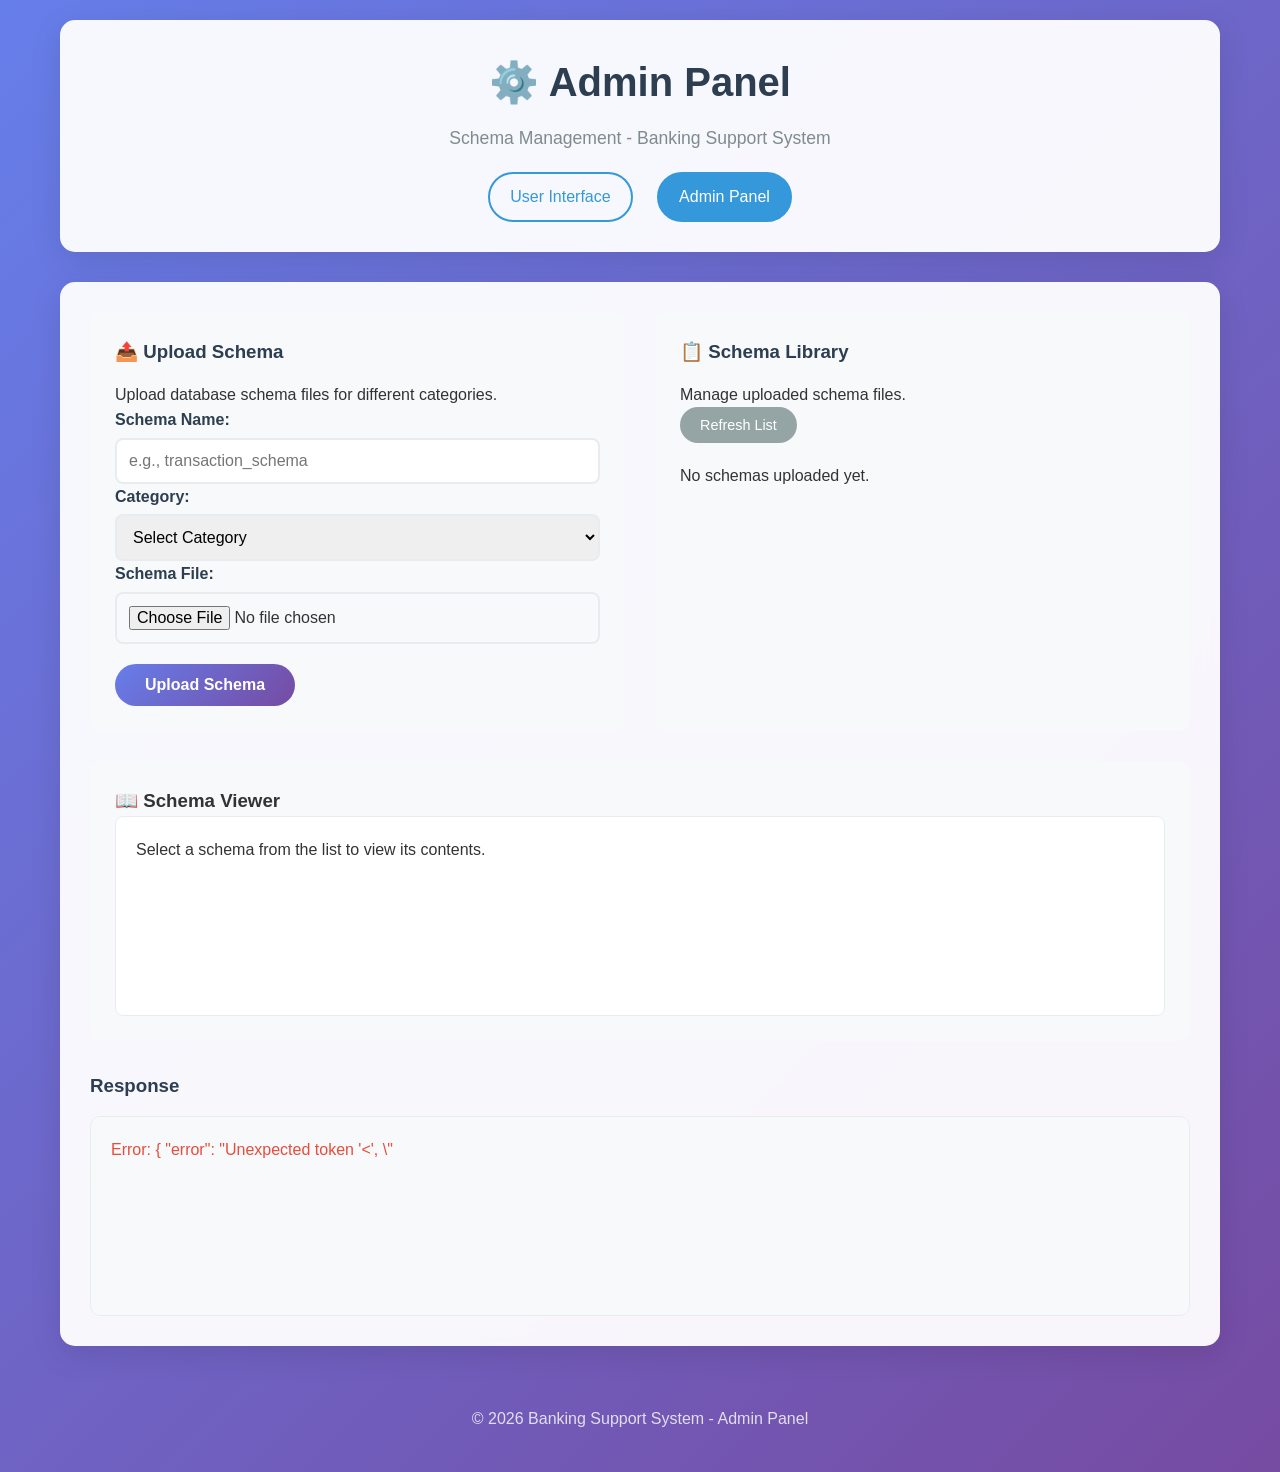
==== static/admin.html @ 8a440b8d "Add comprehensive web UI and admin panel - Add user-friendly web interface with tabbed API selection" ====
<!DOCTYPE html>
<html lang="en">
<head>
    <meta charset="UTF-8">
    <meta name="viewport" content="width=device-width, initial-scale=1.0">
    <title>AI Support Agent - Admin Panel</title>
    <link rel="stylesheet" href="/static/css/styles.css">
</head>
<body>
    <div class="container">
        <header>
            <h1>⚙️ Admin Panel</h1>
            <p>Schema Management - Banking Support System</p>
            <nav>
                <a href="/" class="nav-link">User Interface</a>
                <a href="/admin" class="nav-link active">Admin Panel</a>
            </nav>
        </header>

        <main>
            <div class="admin-grid">
                <!-- Upload Schema Section -->
                <div class="admin-section">
                    <h3>📤 Upload Schema</h3>
                    <p>Upload database schema files for different categories.</p>

                    <form id="upload-form" enctype="multipart/form-data">
                        <div class="input-group">
                            <label for="schema-name">Schema Name:</label>
                            <input type="text" id="schema-name" placeholder="e.g., transaction_schema" required>

                            <label for="schema-category">Category:</label>
                            <select id="schema-category" required>
                                <option value="">Select Category</option>
                                <option value="Transaction_Log">Transaction_Log</option>
                                <option value="Tickets">Tickets</option>
                                <option value="Customer_Data">Customer_Data</option>
                                <option value="Account_Data">Account_Data</option>
                                <option value="Other">Other</option>
                            </select>

                            <label for="schema-file">Schema File:</label>
                            <input type="file" id="schema-file" accept=".json,.txt" required>
                        </div>

                        <button type="submit" class="btn-primary">Upload Schema</button>
                    </form>
                </div>

                <!-- Schema List Section -->
                <div class="admin-section">
                    <h3>📋 Schema Library</h3>
                    <p>Manage uploaded schema files.</p>

                    <button onclick="loadSchemas()" class="btn-secondary">Refresh List</button>

                    <div id="schema-list" class="schema-list">
                        <p>Loading schemas...</p>
                    </div>
                </div>
            </div>

            <!-- Schema Viewer -->
            <div class="schema-viewer">
                <h3>📖 Schema Viewer</h3>
                <div id="schema-content" class="schema-content">
                    <p>Select a schema from the list to view its contents.</p>
                </div>
            </div>

            <!-- Response Section -->
            <div class="response-section">
                <h3>Response</h3>
                <div id="admin-loading" class="loading hidden">
                    <div class="spinner"></div>
                    <p>Processing...</p>
                </div>
                <div id="admin-response" class="response-container">
                    <pre>Admin operations will show results here.</pre>
                </div>
            </div>
        </main>

        <footer>
            <p>&copy; 2026 Banking Support System - Admin Panel</p>
        </footer>
    </div>

    <script src="/static/js/admin.js"></script>
</body>
</html>
---- static/css/styles.css ----
/* AI Support Agent - Banking Support System Styles */

* {
    margin: 0;
    padding: 0;
    box-sizing: border-box;
}

body {
    font-family: 'Segoe UI', Tahoma, Geneva, Verdana, sans-serif;
    line-height: 1.6;
    color: #333;
    background: linear-gradient(135deg, #667eea 0%, #764ba2 100%);
    min-height: 100vh;
}

.container {
    max-width: 1200px;
    margin: 0 auto;
    padding: 20px;
}

/* Header */
header {
    background: rgba(255, 255, 255, 0.95);
    backdrop-filter: blur(10px);
    border-radius: 15px;
    padding: 30px;
    margin-bottom: 30px;
    box-shadow: 0 8px 32px rgba(0, 0, 0, 0.1);
    text-align: center;
}

header h1 {
    color: #2c3e50;
    margin-bottom: 10px;
    font-size: 2.5em;
}

header p {
    color: #7f8c8d;
    font-size: 1.1em;
}

nav {
    margin-top: 20px;
}

.nav-link {
    display: inline-block;
    padding: 10px 20px;
    margin: 0 10px;
    text-decoration: none;
    color: #3498db;
    border: 2px solid #3498db;
    border-radius: 25px;
    transition: all 0.3s ease;
}

.nav-link:hover, .nav-link.active {
    background: #3498db;
    color: white;
}

/* Main Content */
main {
    background: rgba(255, 255, 255, 0.95);
    backdrop-filter: blur(10px);
    border-radius: 15px;
    padding: 30px;
    box-shadow: 0 8px 32px rgba(0, 0, 0, 0.1);
}

/* API Selector */
.api-selector {
    margin-bottom: 30px;
}

.api-selector h2 {
    color: #2c3e50;
    margin-bottom: 20px;
    text-align: center;
}

.tab-buttons {
    display: flex;
    justify-content: center;
    gap: 10px;
    margin-bottom: 20px;
}

.tab-btn {
    padding: 12px 24px;
    border: none;
    background: #ecf0f1;
    color: #2c3e50;
    border-radius: 25px;
    cursor: pointer;
    transition: all 0.3s ease;
    font-size: 1em;
}

.tab-btn:hover, .tab-btn.active {
    background: #3498db;
    color: white;
    transform: translateY(-2px);
}

/* Tab Content */
.tab-content {
    display: none;
}

.tab-content.active {
    display: block;
}

.api-section {
    background: #f8f9fa;
    border-radius: 10px;
    padding: 25px;
    margin-bottom: 20px;
}

.api-section h3 {
    color: #2c3e50;
    margin-bottom: 10px;
}

.api-section p {
    color: #7f8c8d;
    margin-bottom: 20px;
}

/* Input Groups */
.input-group {
    margin-bottom: 20px;
}

.input-group label {
    display: block;
    margin-bottom: 5px;
    font-weight: 600;
    color: #2c3e50;
}

.input-group input,
.input-group select,
.input-group textarea {
    width: 100%;
    padding: 12px;
    border: 2px solid #e9ecef;
    border-radius: 8px;
    font-size: 1em;
    transition: border-color 0.3s ease;
}

.input-group input:focus,
.input-group select:focus,
.input-group textarea:focus {
    outline: none;
    border-color: #3498db;
}

/* Buttons */
.btn-primary {
    background: linear-gradient(135deg, #667eea 0%, #764ba2 100%);
    color: white;
    border: none;
    padding: 12px 30px;
    border-radius: 25px;
    cursor: pointer;
    font-size: 1em;
    font-weight: 600;
    transition: all 0.3s ease;
}

.btn-primary:hover {
    transform: translateY(-2px);
    box-shadow: 0 4px 15px rgba(0, 0, 0, 0.2);
}

.btn-secondary {
    background: #95a5a6;
    color: white;
    border: none;
    padding: 10px 20px;
    border-radius: 20px;
    cursor: pointer;
    font-size: 0.9em;
    transition: all 0.3s ease;
}

.btn-secondary:hover {
    background: #7f8c8d;
}

/* Response Section */
.response-section {
    margin-top: 30px;
}

.response-section h3 {
    color: #2c3e50;
    margin-bottom: 15px;
}

.response-container {
    background: #f8f9fa;
    border: 1px solid #e9ecef;
    border-radius: 10px;
    padding: 20px;
    min-height: 200px;
}

.response-container pre {
    white-space: pre-wrap;
    word-wrap: break-word;
    font-family: 'Courier New', monospace;
    font-size: 0.9em;
    color: #2c3e50;
}

/* Loading Spinner */
.loading {
    text-align: center;
    padding: 40px;
}

.spinner {
    border: 4px solid #f3f3f3;
    border-top: 4px solid #3498db;
    border-radius: 50%;
    width: 40px;
    height: 40px;
    animation: spin 1s linear infinite;
    margin: 0 auto 20px;
}

@keyframes spin {
    0% { transform: rotate(0deg); }
    100% { transform: rotate(360deg); }
}

.hidden {
    display: none !important;
}

/* Admin Panel Styles */
.admin-grid {
    display: grid;
    grid-template-columns: 1fr 1fr;
    gap: 30px;
    margin-bottom: 30px;
}

.admin-section {
    background: #f8f9fa;
    border-radius: 10px;
    padding: 25px;
}

.admin-section h3 {
    color: #2c3e50;
    margin-bottom: 15px;
}

.schema-list {
    margin-top: 20px;
    max-height: 300px;
    overflow-y: auto;
}

.schema-item {
    background: white;
    border: 1px solid #e9ecef;
    border-radius: 8px;
    padding: 15px;
    margin-bottom: 10px;
    display: flex;
    justify-content: space-between;
    align-items: center;
}

.schema-item h4 {
    margin: 0;
    color: #2c3e50;
}

.schema-item p {
    margin: 5px 0 0 0;
    color: #7f8c8d;
    font-size: 0.9em;
}

.schema-actions {
    display: flex;
    gap: 10px;
}

.btn-small {
    padding: 5px 10px;
    font-size: 0.8em;
    border-radius: 15px;
}

.schema-viewer {
    background: #f8f9fa;
    border-radius: 10px;
    padding: 25px;
    margin-bottom: 30px;
}

.schema-content {
    background: white;
    border: 1px solid #e9ecef;
    border-radius: 8px;
    padding: 20px;
    min-height: 200px;
}

.schema-content pre {
    white-space: pre-wrap;
    word-wrap: break-word;
    font-family: 'Courier New', monospace;
    font-size: 0.9em;
    color: #2c3e50;
}

/* Footer */
footer {
    text-align: center;
    margin-top: 40px;
    padding: 20px;
    color: rgba(255, 255, 255, 0.8);
}

/* Responsive Design */
@media (max-width: 768px) {
    .container {
        padding: 10px;
    }

    header {
        padding: 20px;
    }

    header h1 {
        font-size: 2em;
    }

    .tab-buttons {
        flex-direction: column;
        align-items: center;
    }

    .admin-grid {
        grid-template-columns: 1fr;
    }

    .schema-item {
        flex-direction: column;
        align-items: flex-start;
        gap: 10px;
    }
}
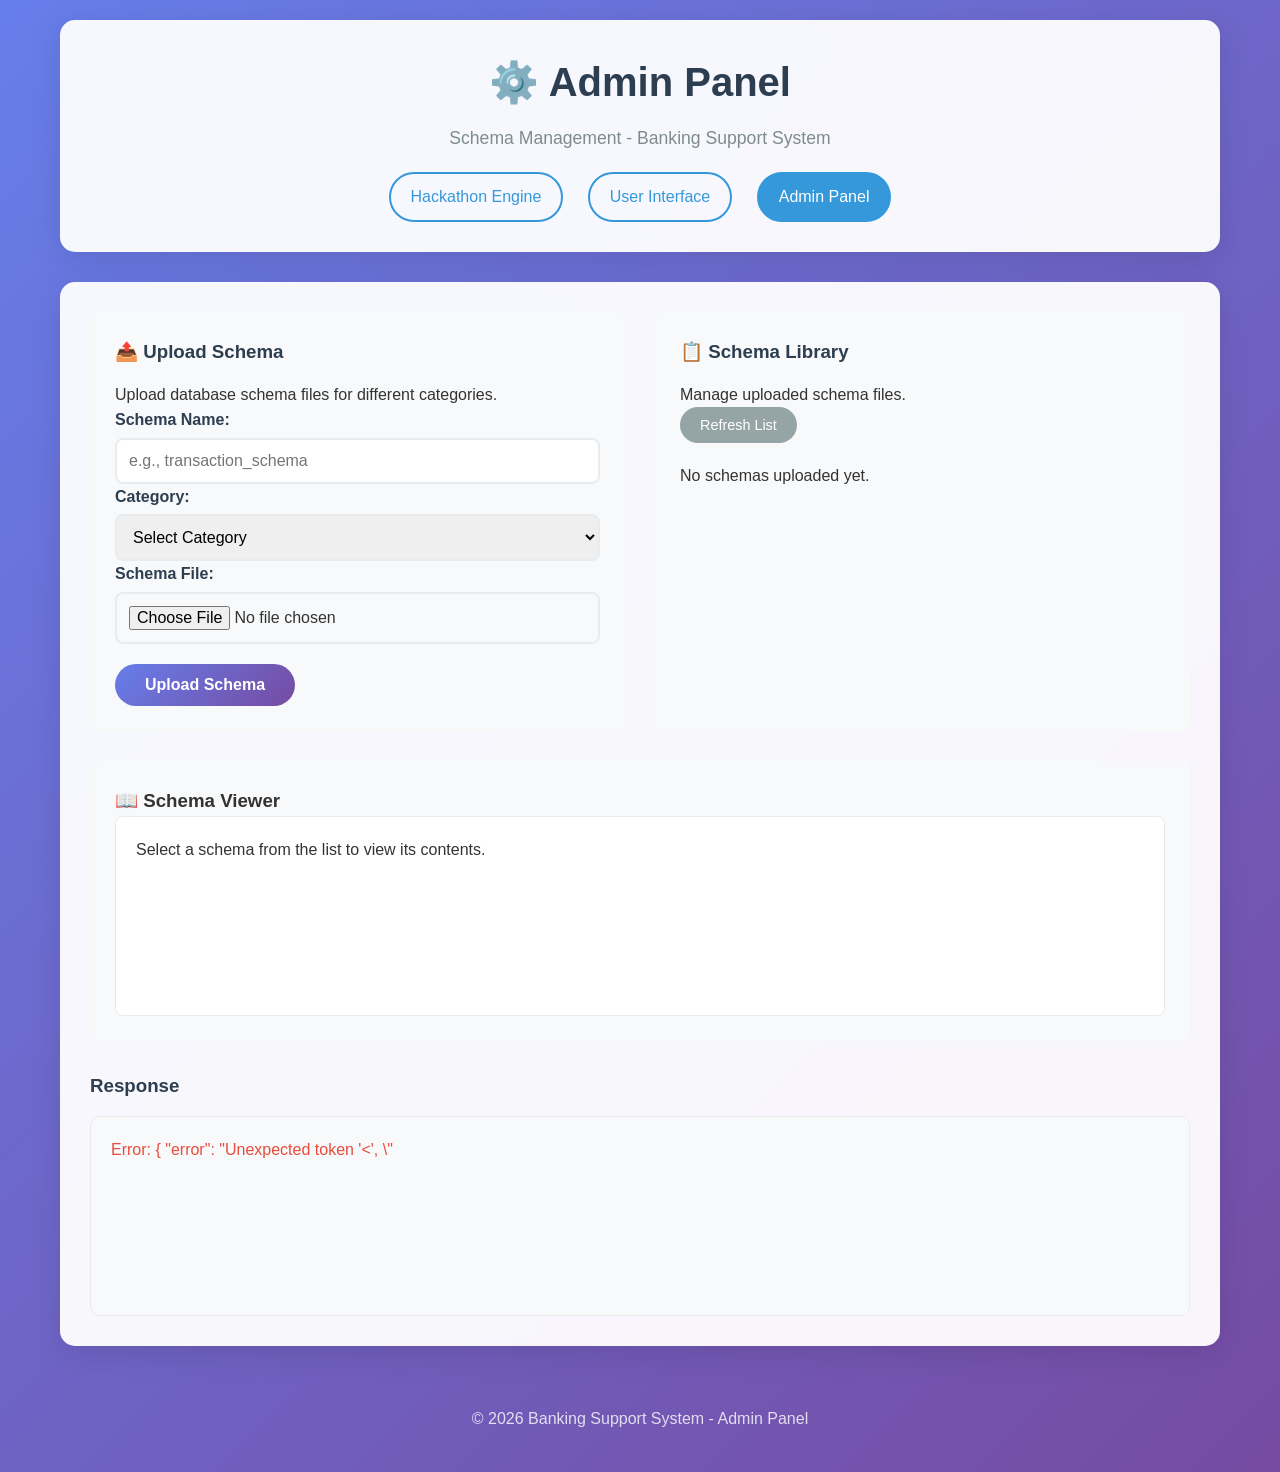
==== commit 59acc31f: "Add AI operations dashboard and analytics" ====
--- a/static/admin.html
+++ b/static/admin.html
@@ -4,7 +4,7 @@
     <meta charset="UTF-8">
     <meta name="viewport" content="width=device-width, initial-scale=1.0">
     <title>AI Support Agent - Admin Panel</title>
-    <link rel="stylesheet" href="/static/css/styles.css">
+    <link rel="stylesheet" href="/static/css/styles.css?v=20260421">
 </head>
 <body>
     <div class="container">
@@ -12,7 +12,8 @@
             <h1>⚙️ Admin Panel</h1>
             <p>Schema Management - Banking Support System</p>
             <nav>
-                <a href="/" class="nav-link">User Interface</a>
+                <a href="/" class="nav-link">Hackathon Engine</a>
+                <a href="/support-agent" class="nav-link">User Interface</a>
                 <a href="/admin" class="nav-link active">Admin Panel</a>
             </nav>
         </header>
@@ -86,6 +87,6 @@
         </footer>
     </div>
 
-    <script src="/static/js/admin.js"></script>
+    <script src="/static/js/admin.js?v=20260421"></script>
 </body>
 </html>
--- a/static/css/styles.css
+++ b/static/css/styles.css
@@ -221,6 +221,186 @@
     color: #2c3e50;
 }
 
+.section-header-row {
+    display: flex;
+    justify-content: space-between;
+    align-items: flex-start;
+    gap: 20px;
+    margin-bottom: 20px;
+}
+
+.action-row {
+    display: flex;
+    gap: 10px;
+    align-items: center;
+    flex-wrap: wrap;
+}
+
+.spaced-row {
+    margin-top: 10px;
+}
+
+.metric-grid {
+    display: grid;
+    grid-template-columns: repeat(auto-fit, minmax(180px, 1fr));
+    gap: 15px;
+    margin-bottom: 25px;
+}
+
+.metric-card {
+    background: linear-gradient(135deg, #f7fbff 0%, #eef4ff 100%);
+    border: 1px solid #d9e6f7;
+    border-radius: 12px;
+    padding: 18px;
+    display: flex;
+    flex-direction: column;
+    gap: 6px;
+}
+
+.metric-label {
+    color: #6c7a89;
+    font-size: 0.9em;
+}
+
+.metric-value {
+    color: #2c3e50;
+    font-size: 1.5em;
+}
+
+.metric-subtext {
+    color: #7f8c8d;
+    font-size: 0.85em;
+}
+
+.dashboard-grid {
+    display: grid;
+    gap: 20px;
+    margin-bottom: 20px;
+}
+
+.two-column {
+    grid-template-columns: repeat(2, minmax(0, 1fr));
+}
+
+.panel-card {
+    background: #ffffff;
+    border: 1px solid #e5ebf1;
+    border-radius: 12px;
+    padding: 20px;
+}
+
+.panel-card h4 {
+    color: #2c3e50;
+    margin-bottom: 15px;
+}
+
+.chart-card {
+    min-height: 340px;
+}
+
+.chart-card canvas {
+    width: 100% !important;
+    height: 260px !important;
+}
+
+.highlight-card {
+    border-radius: 12px;
+    padding: 18px;
+    background: linear-gradient(135deg, #eaf7f0 0%, #d9efe4 100%);
+    display: flex;
+    flex-direction: column;
+    gap: 8px;
+    color: #1f4d3a;
+}
+
+.highlight-card.muted,
+.field-list.muted {
+    background: #f8f9fa;
+    color: #7f8c8d;
+}
+
+.table-wrapper {
+    overflow-x: auto;
+}
+
+.compact-table {
+    max-height: 320px;
+    overflow: auto;
+}
+
+.data-table {
+    width: 100%;
+    border-collapse: collapse;
+    font-size: 0.92em;
+}
+
+.data-table th,
+.data-table td {
+    border-bottom: 1px solid #edf1f5;
+    padding: 10px 12px;
+    text-align: left;
+    vertical-align: top;
+}
+
+.data-table th {
+    color: #2c3e50;
+    background: #f7f9fb;
+}
+
+.muted-cell {
+    color: #95a5a6;
+}
+
+.preview-box {
+    background: #f7f9fb;
+    border-radius: 10px;
+    min-height: 260px;
+    max-height: 360px;
+    overflow: auto;
+    padding: 15px;
+    white-space: pre-wrap;
+    word-break: break-word;
+}
+
+.field-chip-row {
+    display: flex;
+    flex-wrap: wrap;
+    gap: 10px;
+    margin-bottom: 12px;
+}
+
+.field-chip {
+    padding: 8px 12px;
+    border-radius: 999px;
+    font-size: 0.85em;
+    font-weight: 600;
+}
+
+.field-chip.present {
+    background: #e6f7ec;
+    color: #1f7a4d;
+}
+
+.field-chip.missing {
+    background: #fff0f0;
+    color: #c0392b;
+}
+
+.detected-pattern {
+    margin-bottom: 10px;
+    color: #566573;
+}
+
+.toggle-chip {
+    display: inline-flex;
+    align-items: center;
+    gap: 8px;
+    padding: 10px 14px;
+    background: #ecf0f1;
+    border-radius: 999px;
+    color: #2c3e50;
+}
+
 /* Loading Spinner */
 .loading {
     text-align: center;
@@ -354,10 +534,316 @@
         align-items: center;
     }
 
+    .section-header-row,
+    .two-column {
+        grid-template-columns: 1fr;
+        display: grid;
+    }
+
+    .section-header-row {
+        display: flex;
+        flex-direction: column;
+    }
+
     .admin-grid {
         grid-template-columns: 1fr;
     }
-
+}
+
+
+.engine-body {
+    background:
+        radial-gradient(circle at top left, rgba(243, 191, 89, 0.35), transparent 28%),
+        radial-gradient(circle at top right, rgba(39, 92, 122, 0.28), transparent 30%),
+        linear-gradient(145deg, #f6efe3 0%, #dfe8e8 52%, #f4f0e8 100%);
+    color: #1f2a33;
+}
+
+.engine-header {
+    display: flex;
+    justify-content: space-between;
+    align-items: flex-start;
+    gap: 24px;
+    background: rgba(255, 252, 247, 0.92);
+    border: 1px solid rgba(71, 89, 74, 0.12);
+}
+
+.eyebrow {
+    text-transform: uppercase;
+    letter-spacing: 0.2em;
+    font-size: 0.8rem;
+    color: #7a5c2e;
+    margin-bottom: 8px;
+}
+
+.hero-copy {
+    max-width: 720px;
+}
+
+.engine-main {
+    display: flex;
+    flex-direction: column;
+    gap: 24px;
+}
+
+.engine-grid,
+.engine-results {
+    display: grid;
+    grid-template-columns: 1.15fr 0.85fr;
+    gap: 24px;
+}
+
+.engine-panel {
+    background: rgba(255, 251, 245, 0.92);
+    border: 1px solid rgba(71, 89, 74, 0.12);
+    border-radius: 18px;
+    padding: 24px;
+    box-shadow: 0 10px 32px rgba(40, 53, 62, 0.08);
+}
+
+.engine-divider {
+    height: 1px;
+    background: linear-gradient(90deg, transparent, rgba(71, 89, 74, 0.22), transparent);
+    margin: 24px 0;
+}
+
+.selection-card,
+.muted-card {
+    display: flex;
+    flex-direction: column;
+    gap: 6px;
+    padding: 16px;
+    border-radius: 14px;
+    background: #f6efe4;
+    border: 1px dashed rgba(71, 89, 74, 0.2);
+    margin-bottom: 16px;
+}
+
+.muted-card {
+    color: #6c757d;
+}
+
+.mode-grid {
+    display: grid;
+    grid-template-columns: repeat(3, 1fr);
+    gap: 12px;
+    margin-bottom: 16px;
+}
+
+.mode-btn {
+    border: 1px solid rgba(71, 89, 74, 0.18);
+    border-radius: 14px;
+    background: #fffdf8;
+    padding: 14px;
+    font-size: 0.95rem;
+    cursor: pointer;
+    transition: transform 0.2s ease, border-color 0.2s ease, background 0.2s ease;
+}
+
+.mode-btn:hover,
+.mode-btn.active {
+    transform: translateY(-1px);
+    border-color: #2f6a73;
+    background: #e8f1ef;
+}
+
+.panel-header-row {
+    display: flex;
+    justify-content: space-between;
+    align-items: center;
+    gap: 12px;
+    margin-bottom: 16px;
+}
+
+.action-cluster {
+    display: flex;
+    flex-wrap: wrap;
+    justify-content: flex-end;
+    gap: 10px;
+    align-items: center;
+}
+
+.status-badge,
+.recommendation-pill,
+.score-chip {
+    display: inline-flex;
+    align-items: center;
+    justify-content: center;
+    border-radius: 999px;
+    padding: 6px 12px;
+    font-size: 0.8rem;
+    font-weight: 700;
+}
+
+.status-badge.idle {
+    background: #ece8df;
+    color: #5f6368;
+}
+
+.status-badge.working {
+    background: #fff2c7;
+    color: #7a5c2e;
+}
+
+.status-badge.success,
+.recommendation-pill {
+    background: #dbeee6;
+    color: #205444;
+}
+
+.status-badge.warning {
+    background: #ffe2c1;
+    color: #8a4b08;
+}
+
+.status-badge.error {
+    background: #f8d7da;
+    color: #842029;
+}
+
+.live-log {
+    display: flex;
+    flex-direction: column-reverse;
+    gap: 10px;
+    max-height: 420px;
+    overflow-y: auto;
+    padding-right: 4px;
+}
+
+.log-item {
+    padding: 12px 14px;
+    border-radius: 12px;
+    background: #f9f5ee;
+    border: 1px solid rgba(71, 89, 74, 0.12);
+}
+
+.ideas-grid {
+    display: grid;
+    grid-template-columns: repeat(auto-fit, minmax(240px, 1fr));
+    gap: 16px;
+}
+
+.idea-card,
+.phase-card,
+.demo-card,
+.slide-card {
+    position: relative;
+    background: #fffdf8;
+    border-radius: 16px;
+    border: 1px solid rgba(71, 89, 74, 0.12);
+    padding: 18px;
+}
+
+.idea-card {
+    min-height: 280px;
+}
+
+.idea-rank {
+    position: absolute;
+    top: 14px;
+    right: 14px;
+    font-size: 0.8rem;
+    font-weight: 700;
+    color: #7a5c2e;
+}
+
+.idea-card-header {
+    display: flex;
+    flex-direction: column;
+    gap: 8px;
+    margin-bottom: 12px;
+}
+
+.idea-summary {
+    margin-bottom: 12px;
+    color: #4a5a63;
+}
+
+.idea-metrics {
+    display: flex;
+    flex-direction: column;
+    gap: 6px;
+    margin-bottom: 12px;
+    font-size: 0.92rem;
+}
+
+.idea-fit-row {
+    margin-bottom: 14px;
+    font-size: 0.92rem;
+    color: #4a5a63;
+}
+
+.score-chip {
+    background: #e8f1ef;
+    color: #205444;
+    width: fit-content;
+}
+
+.recommended-card {
+    border-color: rgba(32, 84, 68, 0.35);
+    box-shadow: 0 14px 28px rgba(32, 84, 68, 0.12);
+}
+
+.selected-card {
+    outline: 2px solid #2f6a73;
+}
+
+.roadmap-output {
+    display: flex;
+    flex-direction: column;
+    gap: 18px;
+}
+
+.roadmap-output section {
+    background: #fffdf8;
+    border: 1px solid rgba(71, 89, 74, 0.12);
+    border-radius: 16px;
+    padding: 18px;
+}
+
+.roadmap-output ul {
+    padding-left: 18px;
+}
+
+.phase-list,
+.slide-list {
+    display: grid;
+    gap: 14px;
+    margin-top: 12px;
+}
+
+.empty-state {
+    min-height: 150px;
+    display: flex;
+    align-items: center;
+    justify-content: center;
+    text-align: center;
+    color: #6c757d;
+    background: #f8f5ef;
+    border: 1px dashed rgba(71, 89, 74, 0.22);
+    border-radius: 16px;
+    padding: 24px;
+}
+
+@media (max-width: 980px) {
+    .engine-header,
+    .engine-grid,
+    .engine-results {
+        grid-template-columns: 1fr;
+        display: grid;
+    }
+
+    .engine-header {
+        display: flex;
+        flex-direction: column;
+    }
+
+    .mode-grid {
+        grid-template-columns: 1fr;
+    }
+}
+
+@media (max-width: 768px) {
     .schema-item {
         flex-direction: column;
         align-items: flex-start;
